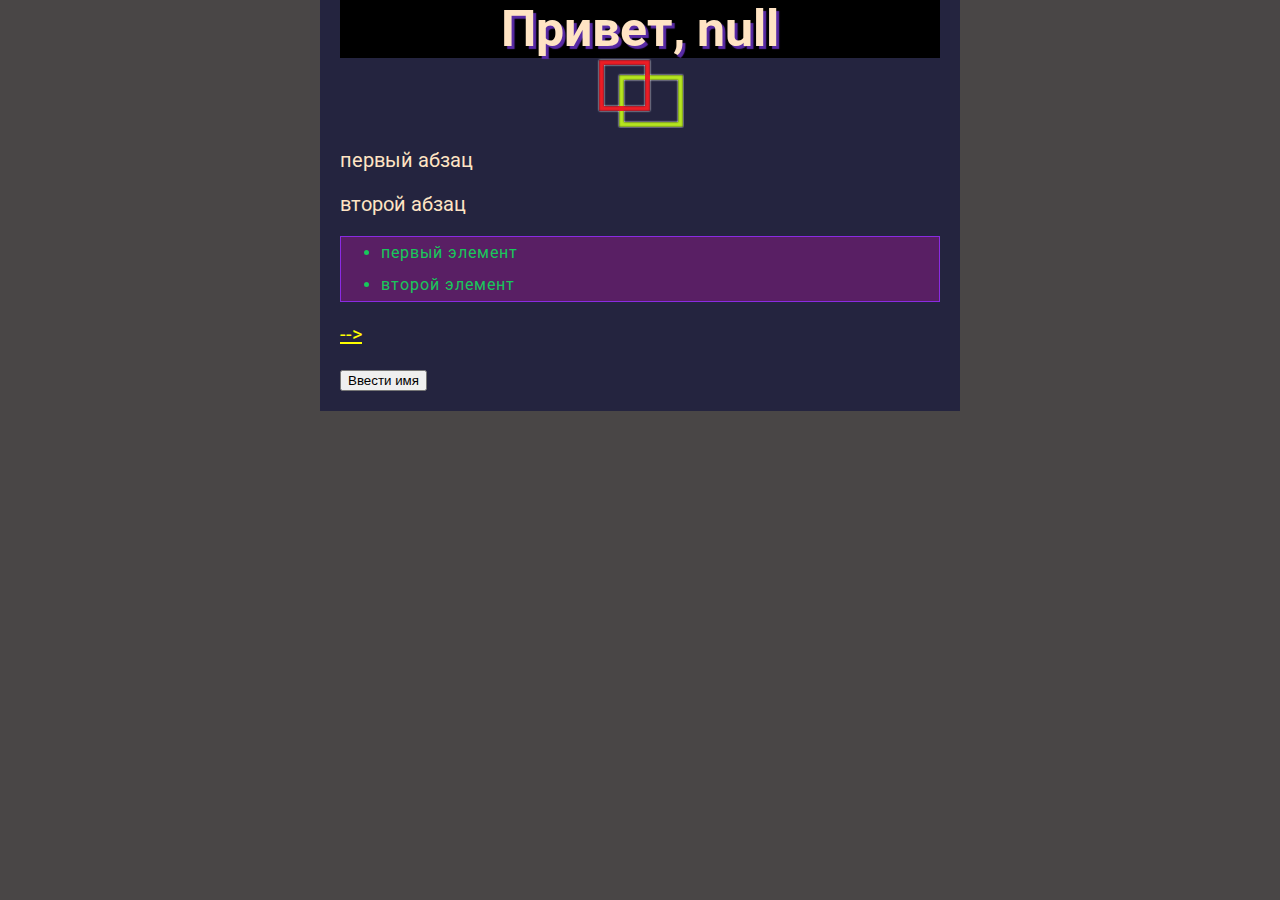
==== index.html @ 543d86c7 "adding my files to my repository" ====
<!DOCTYPE html>

<head>
    <meta charset="utf-8">
    <link href="styles/css.css" rel="stylesheet" type="text/css">
    <link href="https://fonts.googleapis.com/css?family=Lobster|Roboto" rel="stylesheet">
</head>

<body>
    <div>
        <h1>Квадратные дела</h1>
        <img src="img/myimage.png" alt="красный квадрат поверх зелёного прямоугольника">
        <p>первый абзац</p>
        <p>второй абзац</p>
        <ul>
            <li>первый элемент</li>
            <li>второй элемент</li>
        </ul>
        <p><a href="index2.html">--></a></p>
        
    </div>
    <button>Ввести имя</button>
    <script src="scripts/main.js"></script>
</body>
---- styles/css.css ----
html{
    font-size: 20px;
    font-family: Roboto;
    background-color: rgb(73, 70, 70);
    color: bisque;
    text-shadow: true;
    padding: 0px 0px 0px 0px;
}

ul{
    color: rgb(24, 199, 91);
    background-color: rgb(89, 31, 100);
    border: 1px solid blueviolet;
    font-size: 16px;
    letter-spacing: 1px;
    line-height: 2;
}

h1{
    display: block;
    margin: 0;
    font-size: 50px;
    text-align: center;
    text-shadow: 3px 3px 1px rgb(89, 42, 165);
    background-color: black;
    padding: 0px 0px 0px 0px;
}

a:hover{
    background-color: blueviolet;
}

a{
    color: yellow;
}

body{
    width: 600px;
    margin: 0 auto;
    background-color: rgb(36, 36, 63);
    padding: 0px 20px 20px 20px;
}

img{
    margin: 0 auto;
    display: block;
}
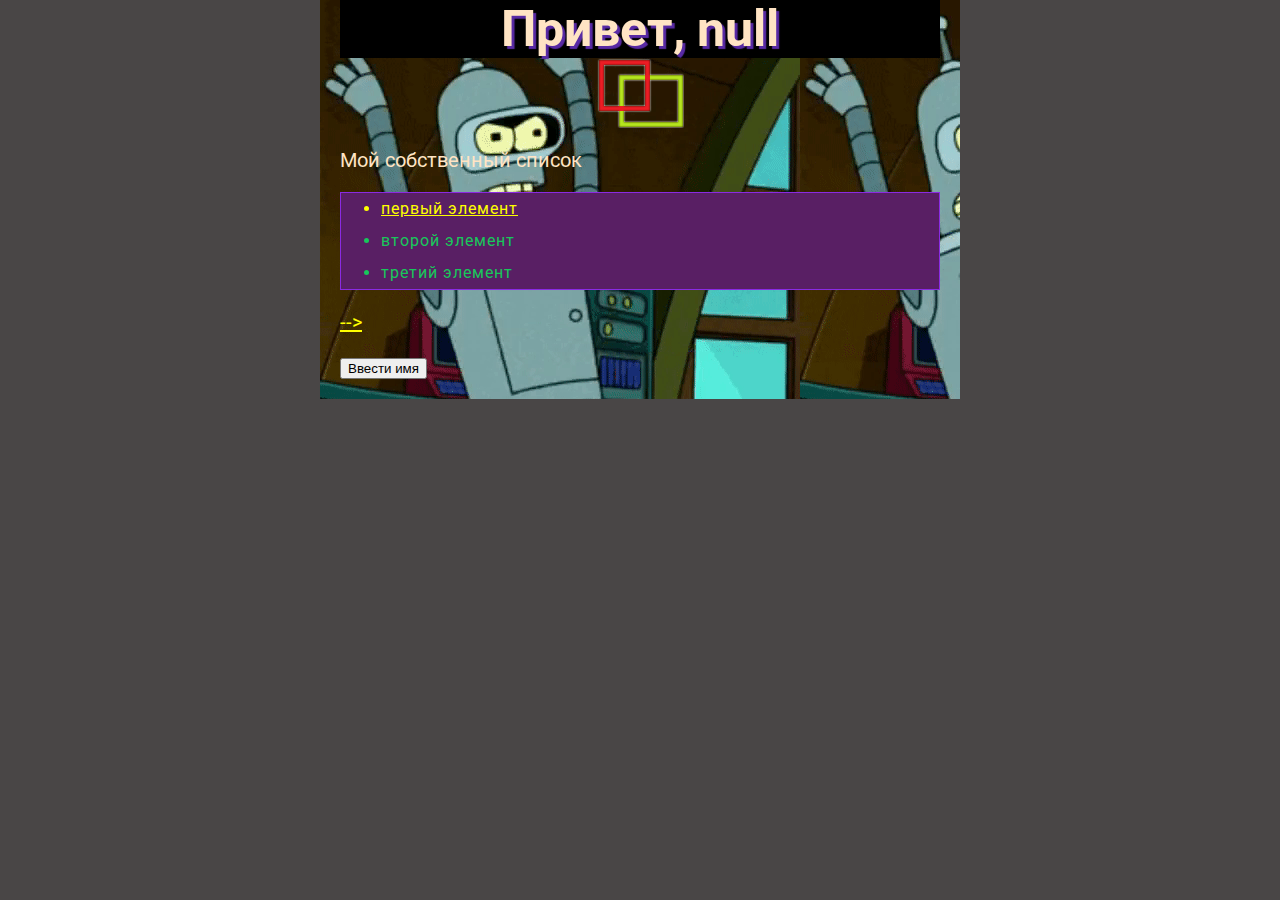
==== commit eec0c47b: "bender" ====
--- a/index.html
+++ b/index.html
@@ -10,15 +10,21 @@
     <div>
         <h1>Квадратные дела</h1>
         <img src="img/myimage.png" alt="красный квадрат поверх зелёного прямоугольника">
-        <p>первый абзац</p>
-        <p>второй абзац</p>
+        <p>Мой собственный список</p>
         <ul>
-            <li>первый элемент</li>
+            <a href="index2.html"><li>первый элемент</li></a>
             <li>второй элемент</li>
+            <li>третий элемент</li>
         </ul>
         <p><a href="index2.html">--></a></p>
         
     </div>
+
+    <div>
+        <style>
+
+        </style>
+    </div>
     <button>Ввести имя</button>
     <script src="scripts/main.js"></script>
 </body>--- a/styles/css.css
+++ b/styles/css.css
@@ -5,6 +5,7 @@
     color: bisque;
     text-shadow: true;
     padding: 0px 0px 0px 0px;
+    
 }
 
 ul{
@@ -31,7 +32,7 @@
 }
 
 a{
-    color: yellow;
+    color: rgb(255, 255, 0);
 }
 
 body{
@@ -39,6 +40,7 @@
     margin: 0 auto;
     background-color: rgb(36, 36, 63);
     padding: 0px 20px 20px 20px;
+    background-image: url(../img/bender.gif);
 }
 
 img{
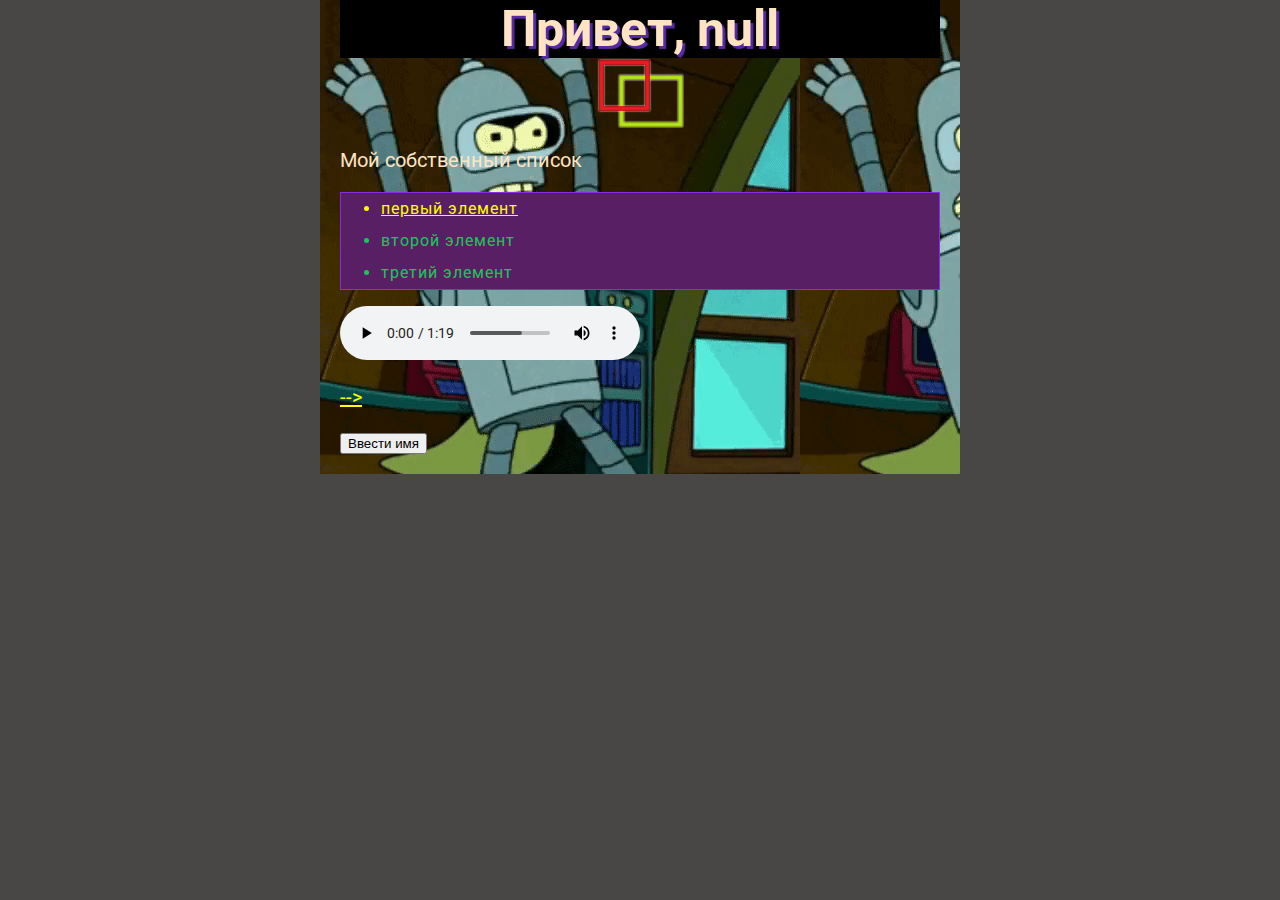
==== commit 344ff4b0: "audio added" ====
--- a/index.html
+++ b/index.html
@@ -16,6 +16,7 @@
             <li>второй элемент</li>
             <li>третий элемент</li>
         </ul>
+        <audio src="sounds/sound.mp3" autoplay controls>Тег audio не поддерживается вашим браузером.</audio>
         <p><a href="index2.html">--></a></p>
         
     </div>
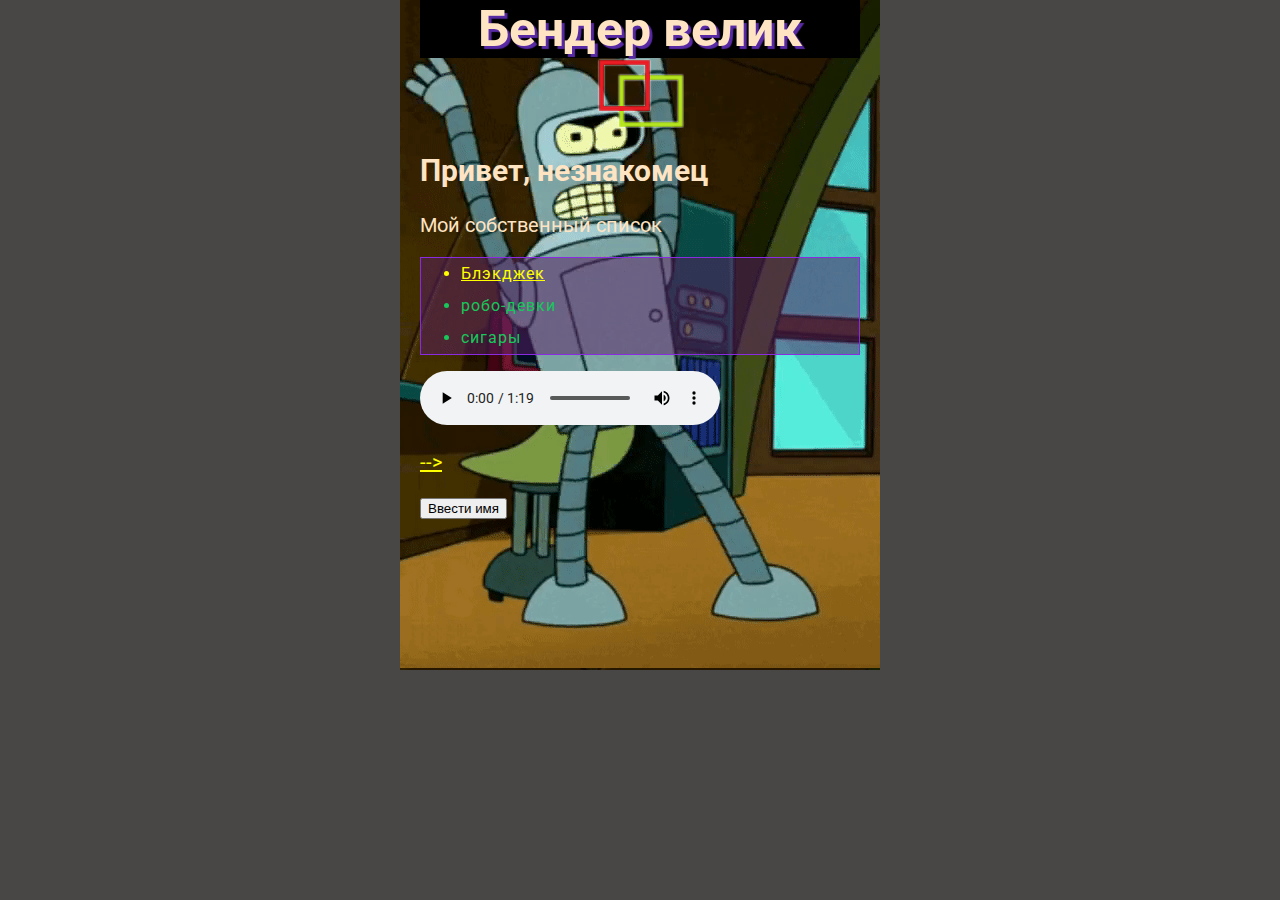
==== commit 8670c5cd: "list color changed" ====
--- a/index.html
+++ b/index.html
@@ -8,13 +8,14 @@
 
 <body>
     <div>
-        <h1>Квадратные дела</h1>
+        <h1>Бендер велик</h1>
         <img src="img/myimage.png" alt="красный квадрат поверх зелёного прямоугольника">
+        <h2></h2>
         <p>Мой собственный список</p>
         <ul>
-            <a href="index2.html"><li>первый элемент</li></a>
-            <li>второй элемент</li>
-            <li>третий элемент</li>
+            <a href="index2.html"><li>Блэкджек</li></a>
+            <li>робо-девки</li>
+            <li>сигары</li>
         </ul>
         <audio src="sounds/sound.mp3" autoplay controls>Тег audio не поддерживается вашим браузером.</audio>
         <p><a href="index2.html">--></a></p>
--- a/styles/css.css
+++ b/styles/css.css
@@ -5,12 +5,11 @@
     color: bisque;
     text-shadow: true;
     padding: 0px 0px 0px 0px;
-    
 }
 
 ul{
     color: rgb(24, 199, 91);
-    background-color: rgb(89, 31, 100);
+    background-color: rgba(89, 31, 100, 0.5);
     border: 1px solid blueviolet;
     font-size: 16px;
     letter-spacing: 1px;
@@ -36,7 +35,8 @@
 }
 
 body{
-    width: 600px;
+    width: 440px;
+    height: 650px;
     margin: 0 auto;
     background-color: rgb(36, 36, 63);
     padding: 0px 20px 20px 20px;
